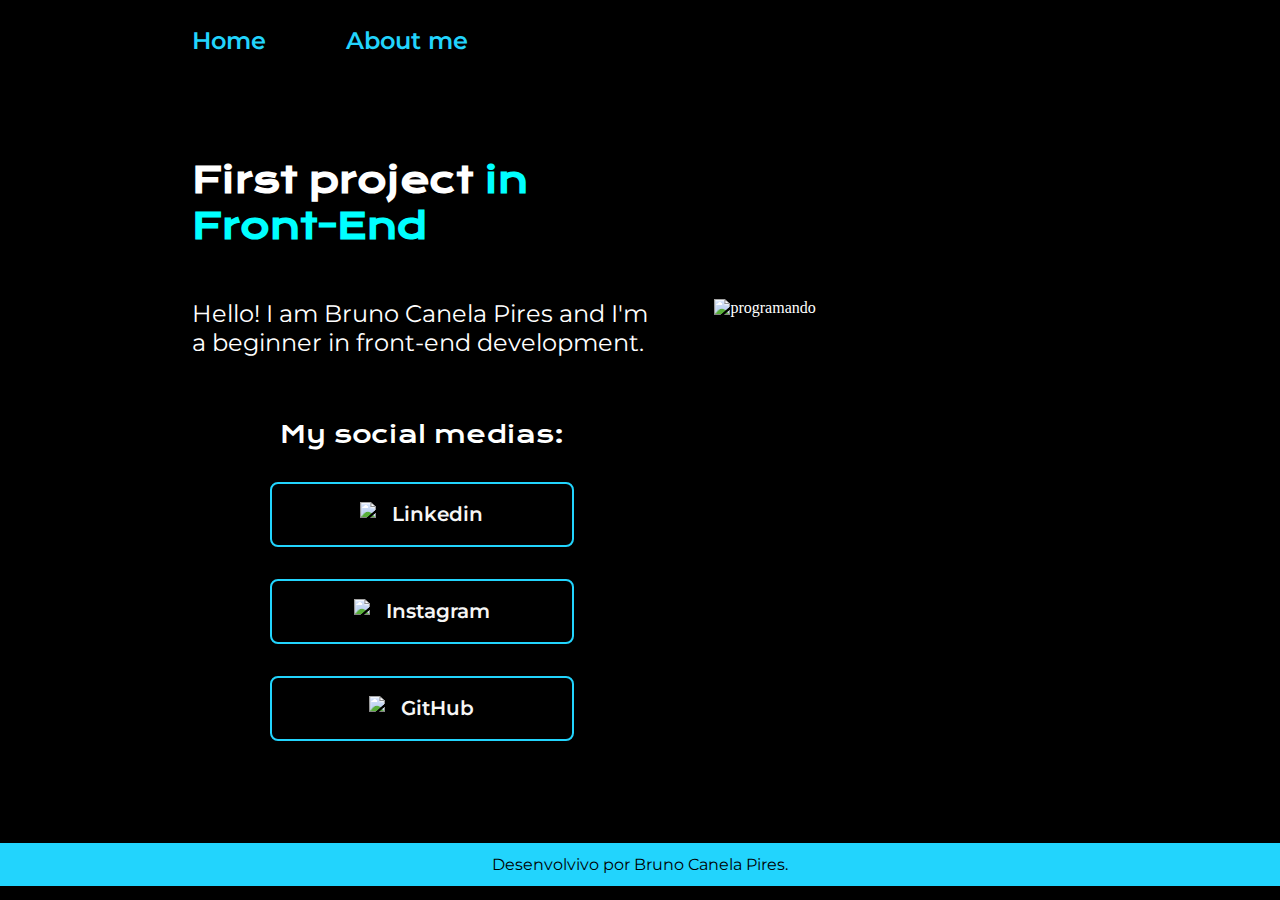
==== index.html @ 8de5945a "adding header and footer" ====
<!DOCTYPE html>
<html lang="en">
<head>
    <meta charset="UTF-8">
    <meta name="viewport" content="width=device-width, initial-scale=1.0">
    <title>Pottfolio</title>
    <link rel="stylesheet" href="style.css">
</head>
<body>
    <header class="cabecalho">
        <nav class="cabecalho__menu">
            <a class="cabecalho__menu_link">Home</a>
            <a class="cabecalho__menu_link">About me</a>
        </nav>
    </header>
    <main class="apresentacao">
        <section class="apresentacao__conteudo">
            <h1 class="apresentacao__conteudo__titulo">First project 
            <strong class="titulo-destaque">in Front-End</strong></h1>
            <p class="apresentacao__conteudo__texto">Hello! I am Bruno Canela Pires and I'm a beginner in front-end development.</p>
            <div class="apresentacao__links">
                <h2 class="apresentacao__links__subtitulo">My social medias: </h2>
            <a class="apresentacao__links__link" href="https://www.linkedin.com/in/bruno-canela-pires/">
                <img  src="./Assets/linkedin.png">
                Linkedin
            </a>
            <a class="apresentacao__links__link" href="https://instagram.com/bcpbruno">
                <img src="./Assets/instagram.png">
                Instagram
            </a>
            <a class="apresentacao__links__link" href="https://github.com/bcpires451">
                <img src="./Assets/github.png">
                GitHub
            </a>
            </div>
        </section>
            <img class="imagem" src="./Assets/programando.png" alt="programando">
    </main>
    <footer class="rodape">
        <p>Desenvolvivo por Bruno Canela Pires.</p>
    </footer>
</body>
</html>
---- style.css ----
@import url('https://fonts.googleapis.com/css2?family=Krona+One&display=swap');
@import url('https://fonts.googleapis.com/css2?family=Krona+One&display=swap');
@import url('https://fonts.googleapis.com/css2?family=Montserrat:wght@600&display=swap');

*{
    margin: 0;
    padding: 0;
}
body {
    display: flex;
    flex-direction: column;
    /* removido height: 100vh; */  
    width: 100%;
    box-sizing: border-box;
    background-color: #000000;
    color: white;
    }

.titulo-destaque {
    color:aqua;
    }

.cabecalho {
    padding: 2% 0% 0% 15%;
}

.cabecalho__menu {
    display: flex;
    gap: 80px;
}


.cabecalho__menu_link {
    font-family:'Montserrat', sans-serif;
    font-size: 24px;
    font-weight: 600;
    color: #22D4FD;
}

.apresentacao {
    margin: 8% 15%;
    display: flex;
    align-items: center;
    justify-content: space-between;
    }

.apresentacao__conteudo {
    width: 615px;
    padding-right: 63px;
    display: flex;
    flex-direction: column;
    gap: 10px;
}

.apresentacao__conteudo__titulo {
    font-family: 'Krona One', sans-serif;
    font-size: 36px;
    padding-bottom: 40px;
}

.apresentacao__conteudo__texto {
    font-family: 'Montserrat', sans-serif;
    font-size: 24px;
    padding-bottom: 52px;
}
.apresentacao__links {
    display: flex;
    flex-direction: column;
    align-items: center;
    justify-content: space-between;
    gap: 32px;
}
.apresentacao__links__subtitulo {
    font-family: "Krona One", "sans-serif";
    font-weight: 400;
    font-size: 24px;
}

.apresentacao__links__link {
    display: flex;
    justify-content: center;
    gap: 16px;
    border: 2px solid #22D4FD;
    width: 300px;
    text-align: center;
    border-radius: 8px;
    font-size: 20px;
    font-weight: 600;
    font-family: 'Montserrat', sans-serif;
    padding: 18.5px 0;
    color: #f6f6f6;
    text-decoration: none;
}

.apresentacao__links__link:hover {
background-color: #272727;
}

.imagem {
    display: flex;
    width: 500px;
    height: 300px;
}

.rodape {
    color: #000000;
    background-color: #22D4FD;
    padding: 12px;
    text-align: center;
    font-size: 16px;
    font-family: 'Montserrat', sans-serif;
}
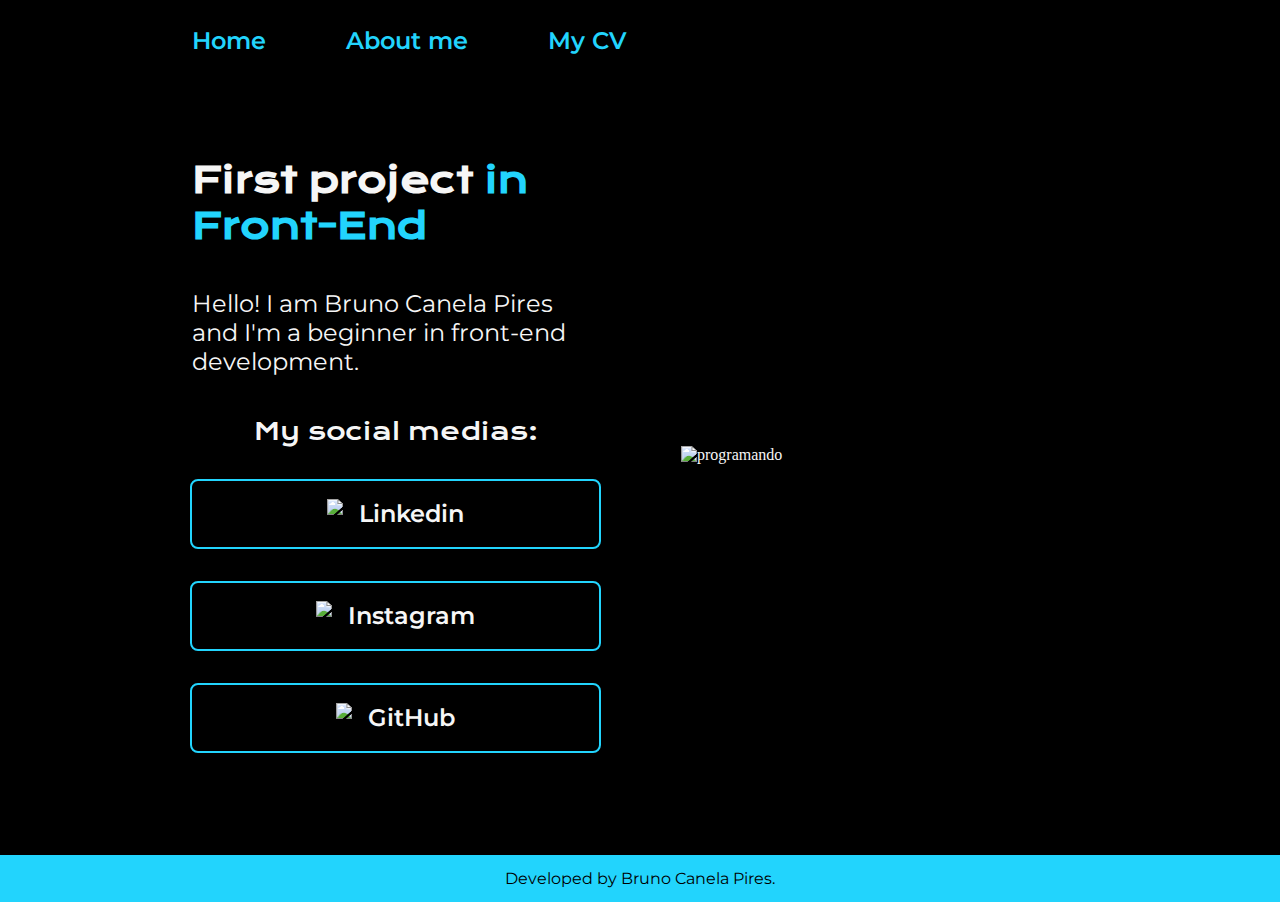
==== commit 2f05b714: "responsive" ====
--- a/index.html
+++ b/index.html
@@ -5,13 +5,14 @@
     <meta charset="UTF-8">
     <meta name="viewport" content="width=device-width, initial-scale=1.0">
     <title>Pottfolio</title>
-    <link rel="stylesheet" href="style.css">
+    <link rel="stylesheet" href="./Styles/style.css">
 </head>
 <body>
     <header class="cabecalho">
         <nav class="cabecalho__menu">
-            <a class="cabecalho__menu_link">Home</a>
-            <a class="cabecalho__menu_link">About me</a>
+            <a class="cabecalho__menu_link" href="index.html">Home</a>
+            <a class="cabecalho__menu_link" href="./about.html">About me</a>
+            <a class="cabecalho__menu_link" href="./mycv.html">My CV</a>
         </nav>
     </header>
     <main class="apresentacao">
@@ -21,24 +22,24 @@
             <p class="apresentacao__conteudo__texto">Hello! I am Bruno Canela Pires and I'm a beginner in front-end development.</p>
             <div class="apresentacao__links">
                 <h2 class="apresentacao__links__subtitulo">My social medias: </h2>
-            <a class="apresentacao__links__link" href="https://www.linkedin.com/in/bruno-canela-pires/">
+            <a class="apresentacao__links__navegacao" href="https://www.linkedin.com/in/bruno-canela-pires/">
                 <img  src="./Assets/linkedin.png">
                 Linkedin
             </a>
-            <a class="apresentacao__links__link" href="https://instagram.com/bcpbruno">
+            <a class="apresentacao__links__navegacao" href="https://instagram.com/bcpbruno">
                 <img src="./Assets/instagram.png">
                 Instagram
             </a>
-            <a class="apresentacao__links__link" href="https://github.com/bcpires451">
+            <a class="apresentacao__links__navegacao" href="https://github.com/bcpires451">
                 <img src="./Assets/github.png">
                 GitHub
             </a>
             </div>
         </section>
-            <img class="imagem" src="./Assets/programando.png" alt="programando">
+            <img class="apresentacao__imagem" src="./Assets/programando.png" alt="programando">
     </main>
     <footer class="rodape">
-        <p>Desenvolvivo por Bruno Canela Pires.</p>
+        <p>Developed by Bruno Canela Pires.</p>
     </footer>
 </body>
 </html>--- a/Styles/style.css
+++ b/Styles/style.css
@@ -0,0 +1,137 @@
+
+@import url('https://fonts.googleapis.com/css2?family=Krona+One&display=swap');
+@import url('https://fonts.googleapis.com/css2?family=Krona+One&display=swap');
+@import url('https://fonts.googleapis.com/css2?family=Montserrat:wght@600&display=swap');
+
+:root {
+    --cor-primaria: #000000;
+    --cor-secundaria: #f6f6f6;
+    --cor-terciaria: #22D4FD;
+    --cor-hover: #272727;
+
+    --fonte-primaria: 'Krona One', sans-serif;
+    --fonte-secundaria: 'Montserrat', sans-serif;
+}
+
+*{
+    margin: 0;
+    padding: 0;
+}
+body {
+    box-sizing: border-box;
+    background-color: var(--cor-primaria);
+    color: var(--cor-secundaria);
+    }
+
+.cabecalho {
+    padding: 2% 0% 0% 15%;
+}
+
+.cabecalho__menu {
+    display: flex;
+    gap: 80px;
+}
+
+
+.cabecalho__menu_link {
+    font-family: var(--fonte-secundaria);
+    font-size: 1.5rem;
+    font-weight: 600;
+    color: var(--cor-terciaria);
+    text-decoration: none;
+}
+
+.apresentacao {
+    padding: 8% 15%;
+    display: flex;
+    align-items: center;
+    justify-content: space-between;
+    gap: 82px;
+    }
+
+.apresentacao__conteudo {
+    width: 50%;
+    display: flex;
+    flex-direction: column;
+    gap: 40px;
+}
+
+.apresentacao__conteudo__titulo {
+    font-family: var(--fonte-primaria);
+    font-size: 2.25rem;
+}
+
+.titulo-destaque {
+    color:var(--cor-terciaria);
+    }
+
+.apresentacao__conteudo__texto {
+    font-family: var(--fonte-secundaria);
+    font-size: 1.5rem;
+}
+.apresentacao__links {
+    display: flex;
+    flex-direction: column;
+    align-items: center;
+    justify-content: space-between;
+    gap: 32px;
+}
+
+.apresentacao__links__subtitulo {
+    font-family: var(--fonte-primaria);
+    font-weight: 400;
+    font-size: 1.5rem;
+}
+
+.apresentacao__links__navegacao {
+    display: flex;
+    justify-content: center;
+    gap: 16px;
+    border: 2px solid var(--cor-terciaria);
+    width: 100%;
+    text-align: center;
+    border-radius: 8px;
+    font-size: 1.5rem;
+    font-weight: 600;
+    padding: 18.5px 0;
+    text-decoration: none;
+    color: var(--cor-secundaria);
+    font-family: var(--fonte-secundaria);
+}
+
+.apresentacao__links__link:hover {
+background-color: var(--cor-hover);
+}
+
+.apresentacao__imagem {
+    width: 50%;
+}
+
+.rodape {
+    color: var(--cor-primaria);
+    background-color: var(--cor-terciaria);
+    padding: 14px;
+    text-align: center;
+    font-size: 1rem;
+    font-family: var(--fonte-secundaria);
+    font-weight: 400;
+}
+
+@media (max-width: 1200px){
+    .cabecalho{
+        padding: 6%;
+    }
+    .cabecalho__menu{
+        justify-content: center;
+    }
+    .apresentacao{
+        flex-direction: column-reverse;
+        padding: 5%;
+    }
+    .apresentacao__conteudo{
+        width: auto;
+    }
+    
+    
+}
+
